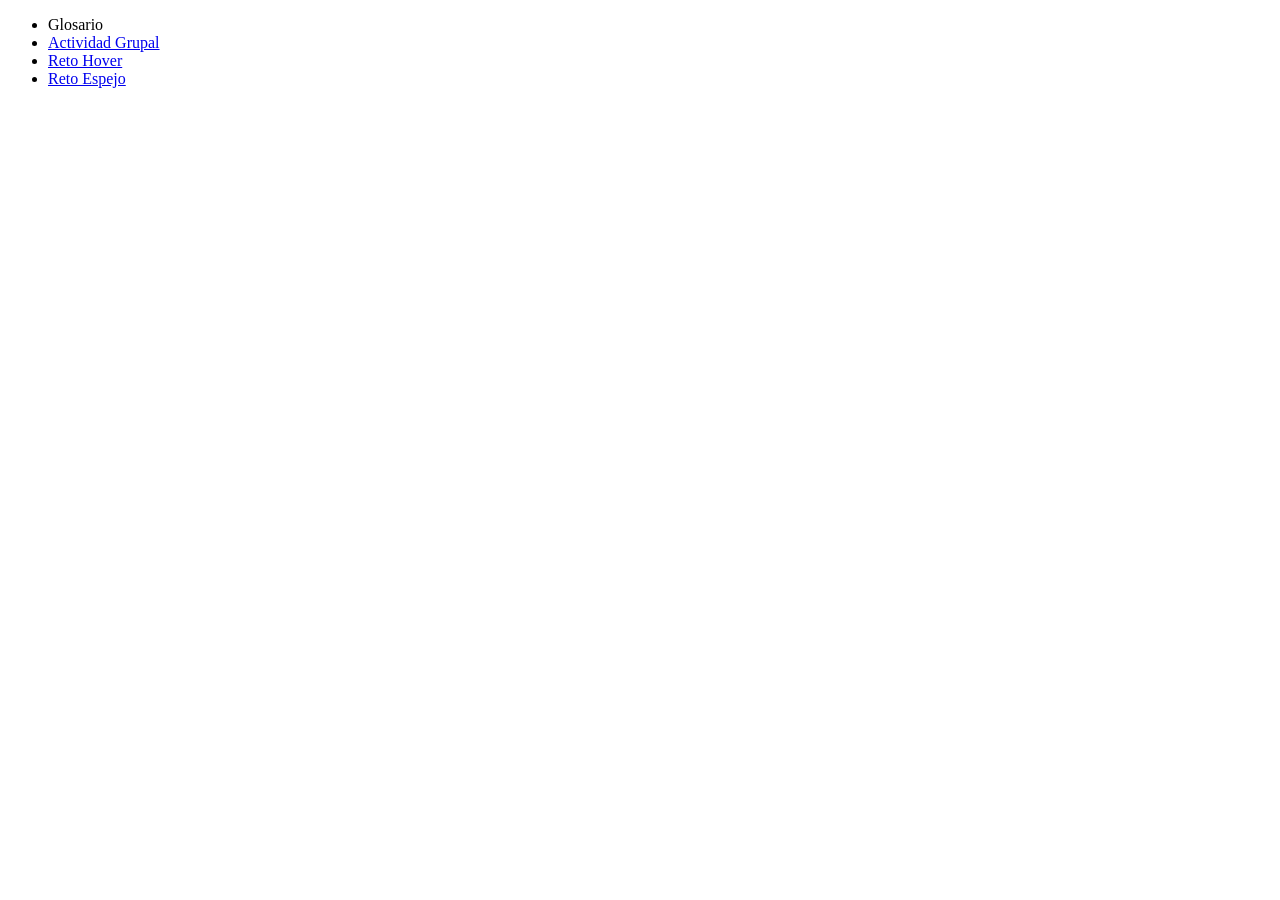
==== index.html @ dc9e282d "fourth commit" ====
<!DOCTYPE HTML>
<html>
<head>
<title>Principal</title>    
<link rel="stylesheet" type="text/css" href="">
</head>
<body>
 <ul>
        <li><a href="ACT2/LM_UD1_A06_SialeFrancisco.html"></a>Glosario</li> 
        <li><a href="LM_UD1_A09_Grupo_4/index.html">Actividad Grupal</a></li>    
        <li><a href="Reto1FotoHover/retoImagen.html">Reto Hover</a></li>
        <li><a href="Reto2Espejo/RetoEspejo.html">Reto Espejo</a></li> 
     
    </ul>
    
</body>






</html>
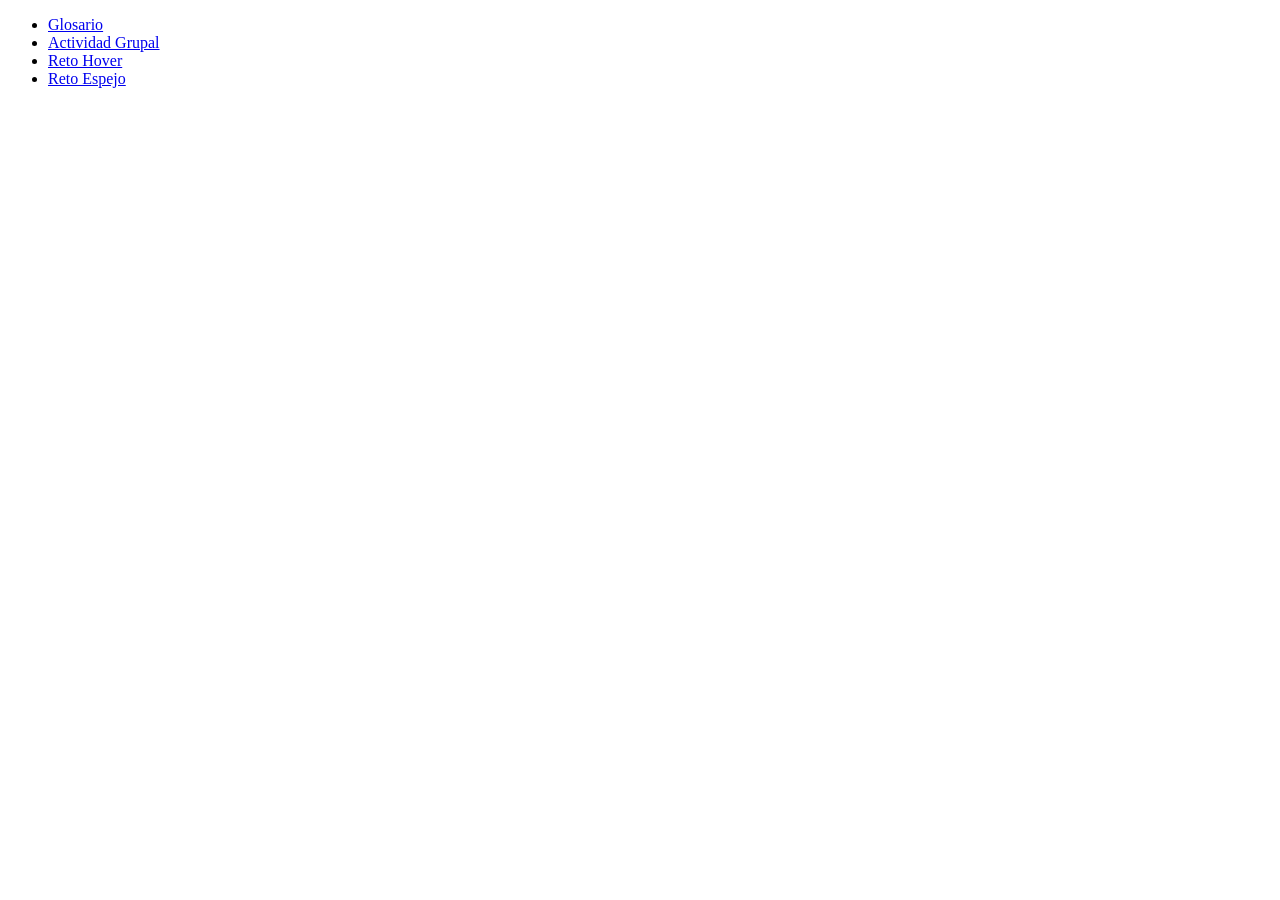
==== commit 7e2e9e2a: "Update index.html" ====
--- a/index.html
+++ b/index.html
@@ -6,7 +6,7 @@
 </head>
 <body>
  <ul>
-        <li><a href="ACT2/LM_UD1_A06_SialeFrancisco.html"></a>Glosario</li> 
+        <li><a href="ACT2/LM_UD1_A06_SialeFrancisco.html">Glosario</a></li> 
         <li><a href="LM_UD1_A09_Grupo_4/index.html">Actividad Grupal</a></li>    
         <li><a href="Reto1FotoHover/retoImagen.html">Reto Hover</a></li>
         <li><a href="Reto2Espejo/RetoEspejo.html">Reto Espejo</a></li> 
@@ -20,4 +20,4 @@
 
 
 
-</html>+</html>
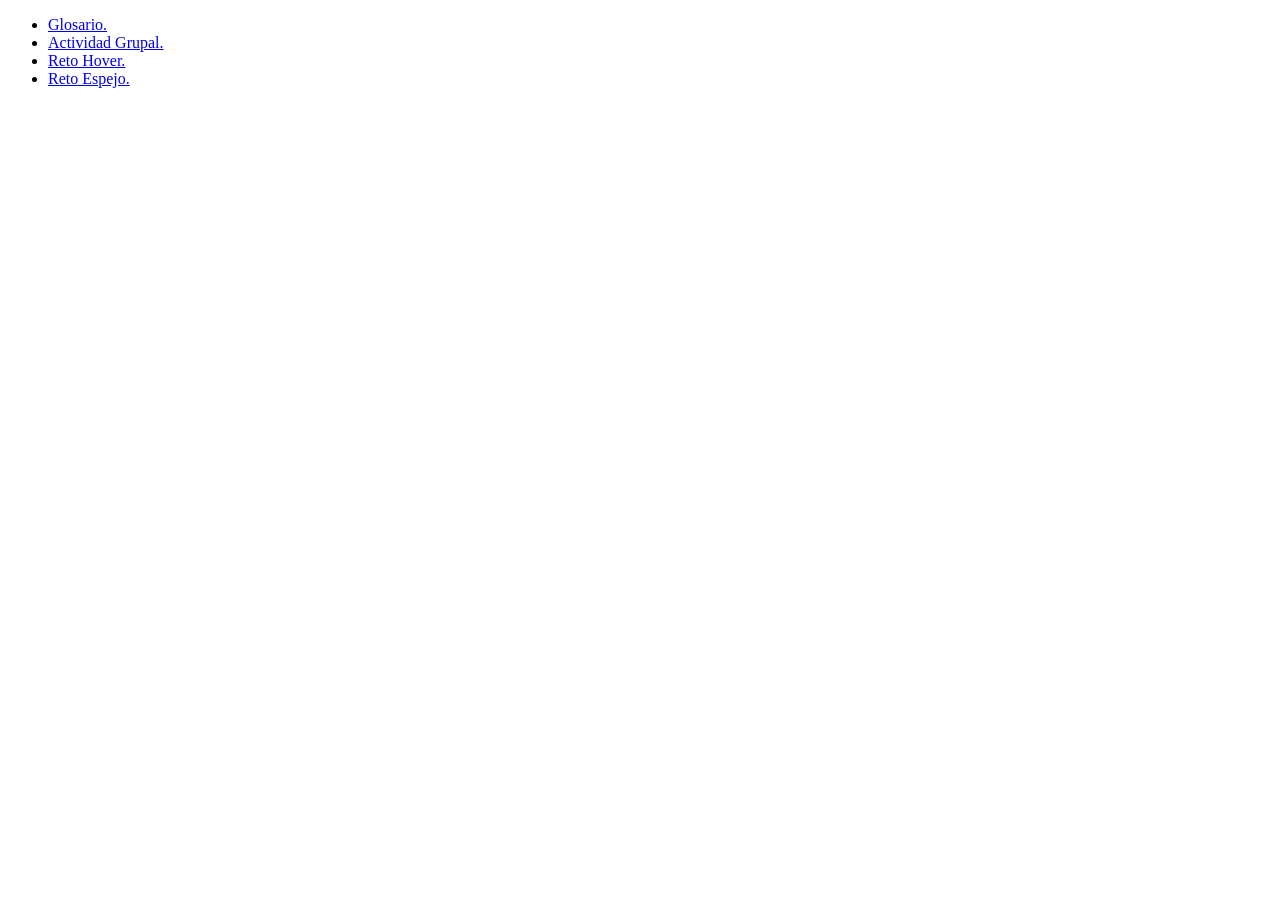
==== commit 1ae8db89: "html modificado" ====
--- a/index.html
+++ b/index.html
@@ -6,10 +6,10 @@
 </head>
 <body>
  <ul>
-        <li><a href="ACT2/LM_UD1_A06_SialeFrancisco.html">Glosario</a></li> 
-        <li><a href="LM_UD1_A09_Grupo_4/index.html">Actividad Grupal</a></li>    
-        <li><a href="Reto1FotoHover/retoImagen.html">Reto Hover</a></li>
-        <li><a href="Reto2Espejo/RetoEspejo.html">Reto Espejo</a></li> 
+        <li><a href="ACT2/LM_UD1_A06_SialeFrancisco.html">Glosario.</a></li>  
+        <li><a href="LM_UD1_A09_Grupo_4/index.html">Actividad Grupal.</a></li>    
+        <li><a href="Reto1FotoHover/retoImagen.html">Reto Hover.</a></li>
+        <li><a href="Reto2Espejo/RetoEspejo.html">Reto Espejo.</a></li> 
      
     </ul>
     
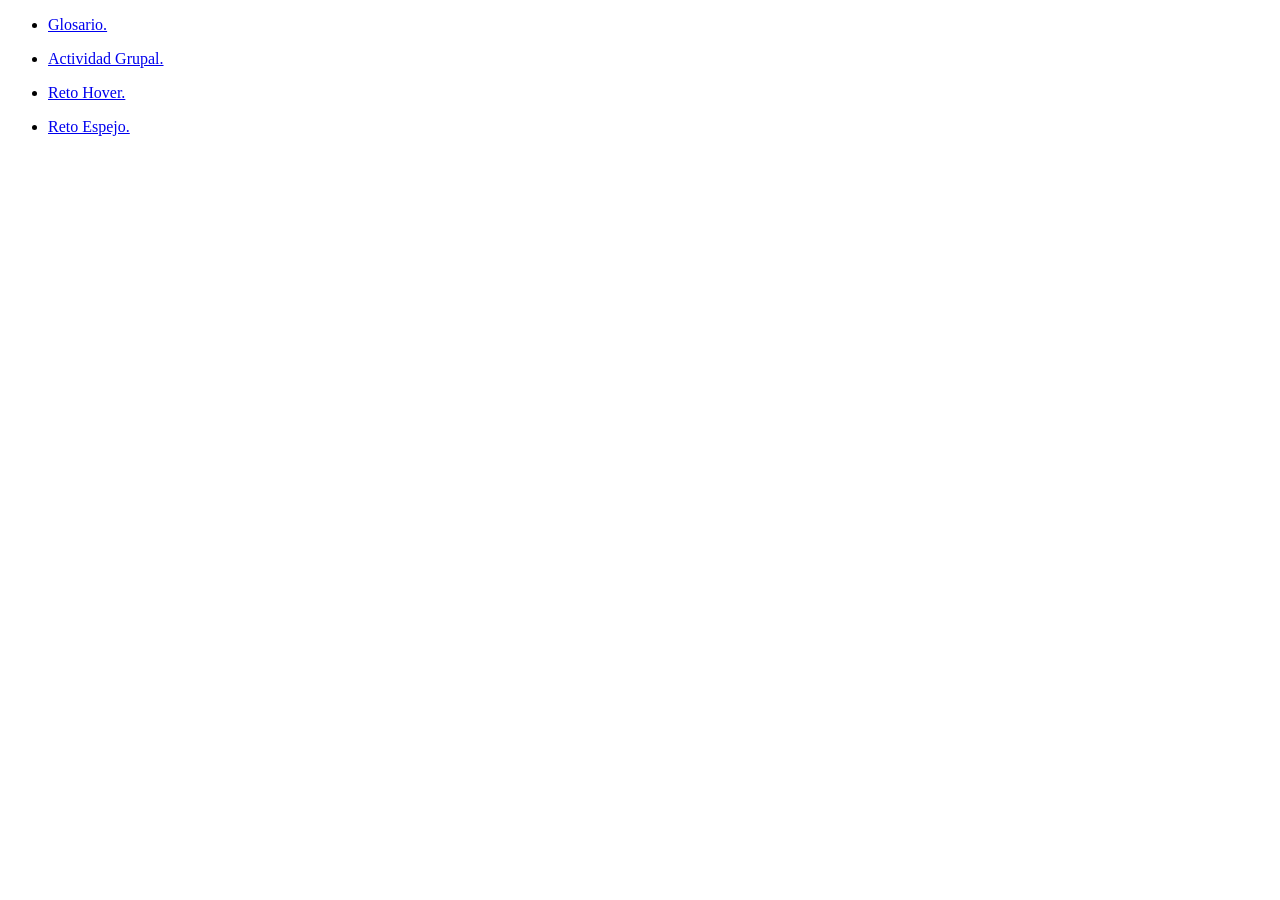
==== commit d08b2c15: "update ccs and index" ====
--- a/index.html
+++ b/index.html
@@ -2,22 +2,43 @@
 <html>
 <head>
 <title>Principal</title>    
-<link rel="stylesheet" type="text/css" href="">
+<link rel="stylesheet" type="text/css" href="css/Style.css">
 </head>
 <body>
- <ul>
+
+<div class="Glosario">    
+    <ul>
         <li><a href="ACT2/LM_UD1_A06_SialeFrancisco.html">Glosario.</a></li>  
-        <li><a href="LM_UD1_A09_Grupo_4/index.html">Actividad Grupal.</a></li>    
-        <li><a href="Reto1FotoHover/retoImagen.html">Reto Hover.</a></li>
-        <li><a href="Reto2Espejo/RetoEspejo.html">Reto Espejo.</a></li> 
-     
+    </ul>
+ </div>   
+
+
+<div class="AtcGrupal">    
+    <ul>    
+        <li><a href="LM_UD1_A09_Grupo_4/index.html">Actividad Grupal.</a></li>  
+    </ul> 
+
+</div>
+    
+    
+<div class="RetoHover">
+    <ul>
+       <li><a href="Reto1FotoHover/retoImagen.html">Reto Hover.</a></li>  
+    </ul>
+
+</div>
+
+<div class="RetoEspejo">
+    <ul> 
+       <li><a href="retoEspejo/index.html">Reto Espejo.</a></li>    
     </ul>
     
-</body>
+</div>
+
+       
+       
 
 
 
-
-
-
+</body>
 </html>
--- a/css/Style.css
+++ b/css/Style.css
@@ -0,0 +1,4 @@
+body{
+background-image: url();
+
+}
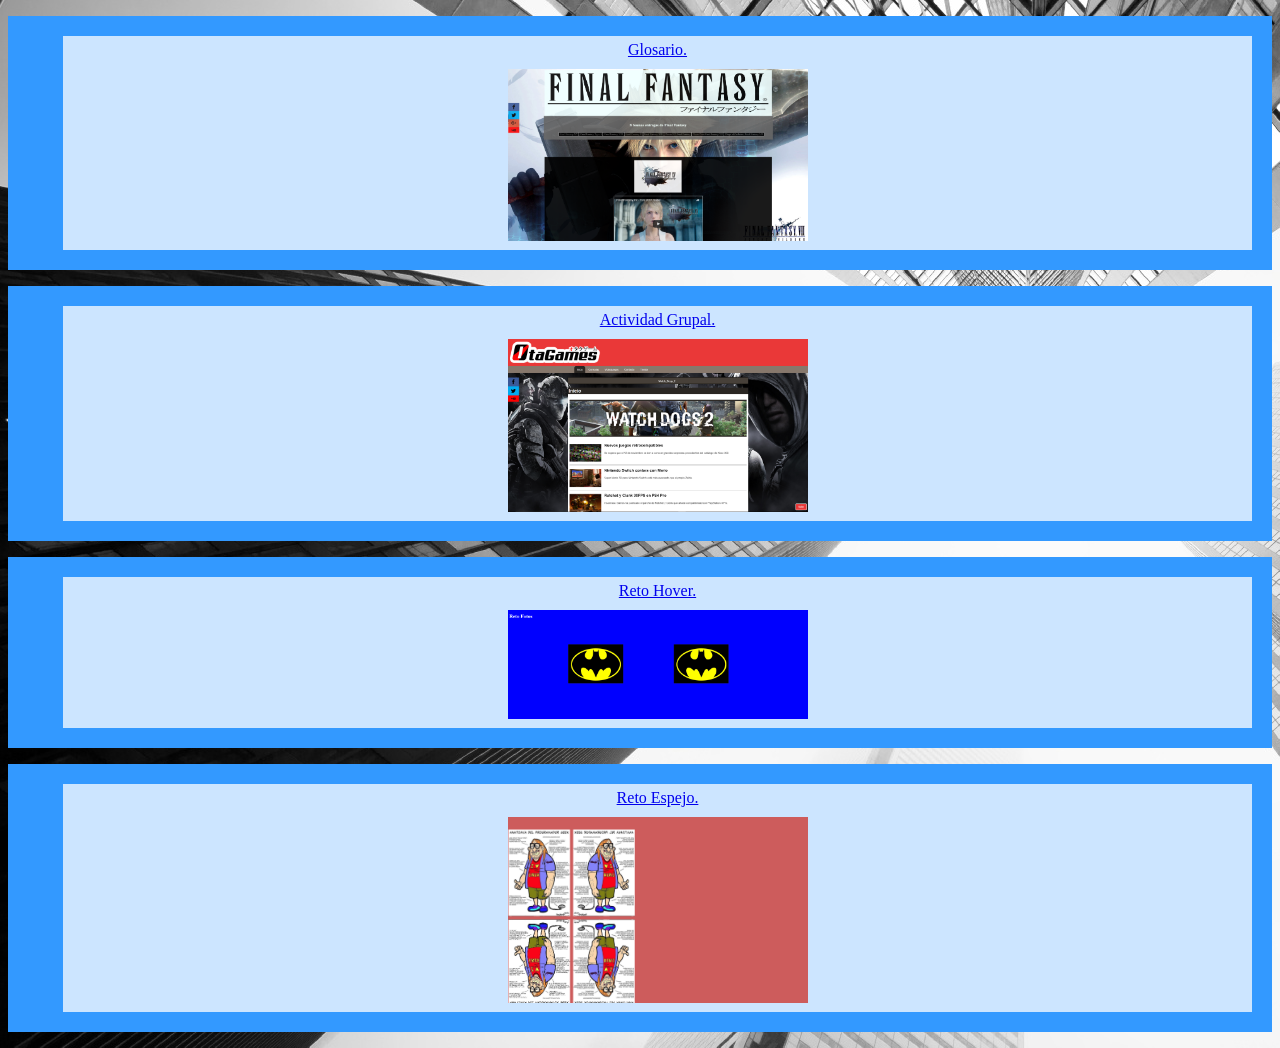
==== commit d15c8c88: "update all pages" ====
--- a/index.html
+++ b/index.html
@@ -1,38 +1,54 @@
 <!DOCTYPE HTML>
 <html>
 <head>
-<title>Principal</title>    
-<link rel="stylesheet" type="text/css" href="css/Style.css">
+<title>Principal</title>  
+<meta charset="UTF-8">    
+<link rel="stylesheet" type="text/css" href="style.css">
 </head>
 <body>
 
 <div class="Glosario">    
+  
+    
     <ul>
-        <li><a href="ACT2/LM_UD1_A06_SialeFrancisco.html">Glosario.</a></li>  
+        <li><a href="Actividades/ACT2/LM_UD1_A06_SialeFrancisco.html">Glosario.</a></li> 
+       <li><img src="img/Glosario.PNG"  alt="imgGlosario" width="300"></li>
     </ul>
+   
+        
  </div>   
 
 
 <div class="AtcGrupal">    
+   
     <ul>    
-        <li><a href="LM_UD1_A09_Grupo_4/index.html">Actividad Grupal.</a></li>  
+        <li><a href="Actividades/LM_UD1_A09_Grupo_4/index.html">Actividad Grupal.</a></li> 
+        <li><img src="img/ActGrupal.PNG" alt="ActGrupal" width="300"></li>
     </ul> 
 
+    
 </div>
     
     
 <div class="RetoHover">
+    
     <ul>
-       <li><a href="Reto1FotoHover/retoImagen.html">Reto Hover.</a></li>  
+       <li><a href="Actividades/Reto1FotoHover/retoImagen.html">Reto Hover.</a></li> 
+        <li><img src="img/RetoHover.PNG" alt="RetoHover" width="300"></li>
     </ul>
-
+   
+        
 </div>
 
+
 <div class="RetoEspejo">
+   
     <ul> 
-       <li><a href="retoEspejo/index.html">Reto Espejo.</a></li>    
+       <li><a href="Actividades/retoEspejo/index.html">Reto Espejo.</a></li>
+        <li><img src="img/RetoEspejo.PNG" alt="RetoEspejo" width="300"></li>
     </ul>
-    
+   
+        
 </div>
 
        
--- a/style.css
+++ b/style.css
@@ -0,0 +1,20 @@
+body{
+background-image: url(img/toronto_skyscrapers_black_and_white_2-wallpaper-2048x1152.jpg);
+background-repeat: no-repeat;
+background-attachment: fixed;
+background-size: auto;  
+}
+
+
+ul {
+list-style-type: none;
+background:  #3399ff;        
+padding: 20px;      
+}
+
+ul li{    
+background:#cce5ff;
+margin-left: 35px;
+padding: 5px;    
+text-align: center
+}
